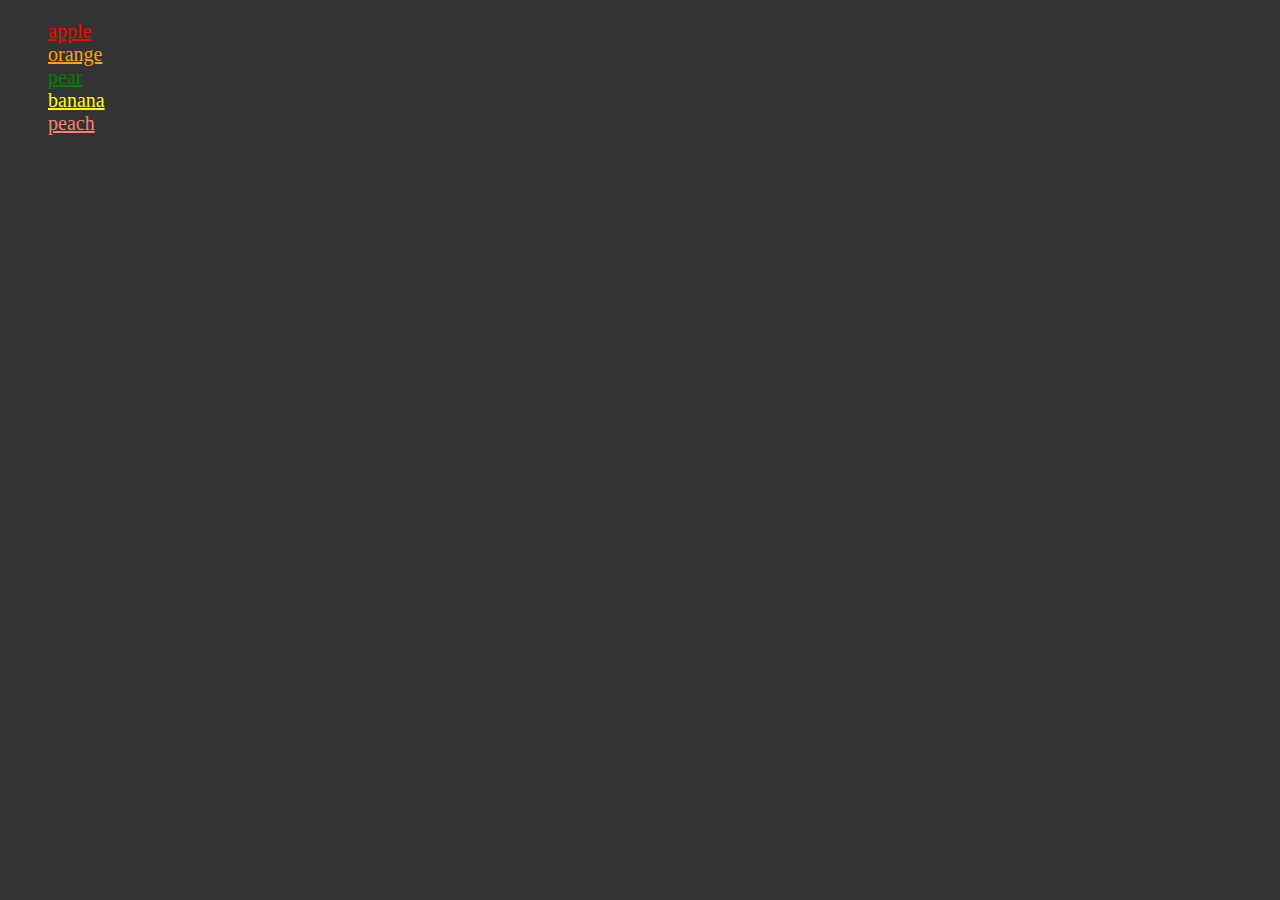
==== fruitpage/fruit.html @ 9c52f42b "-" ====
<!DOCTYPE html>
<html lang="en" dir="ltr">
  <head>
    <meta charset="utf-8">
    <title>Next-flix</title>
    <link rel = "stylesheet" type = "text/css" href = "css/fruit.css">
    <script
        src="https://code.jquery.com/jquery-3.5.1.min.js"
        integrity="sha256-9/aliU8dGd2tb6OSsuzixeV4y/faTqgFtohetphbbj0="
        crossorigin="anonymous"></script>
    <script src = "js/fruit.js" defer></script>
  </head>
  <body>
    <ul>
      <li><a id = 'apple' href="finalpage/final.html">apple</a></li>
      <li><a id = 'orange' href="finalpage/final.html">orange</a></li>
      <li><a id = 'pear' href="finalpage/final.html">pear</a></li>
      <li><a id = 'banana' href="finalpage/final.html">banana</a></li>
      <li><a id = 'peach' href="finalpage/final.html">peach</a></li>
    </ul>
  </body>
</html>
---- fruitpage/css/fruit.css ----
body {
  background-color: #333333;

}

ul {
  list-style: none;
  font-size: 20px;
}

#apple {
  color: red;

}

#orange {
  color: orange;

}

#pear {
  color: green;

}

#banana {
  color: yellow;


}

#peach {
  color: salmon;

}
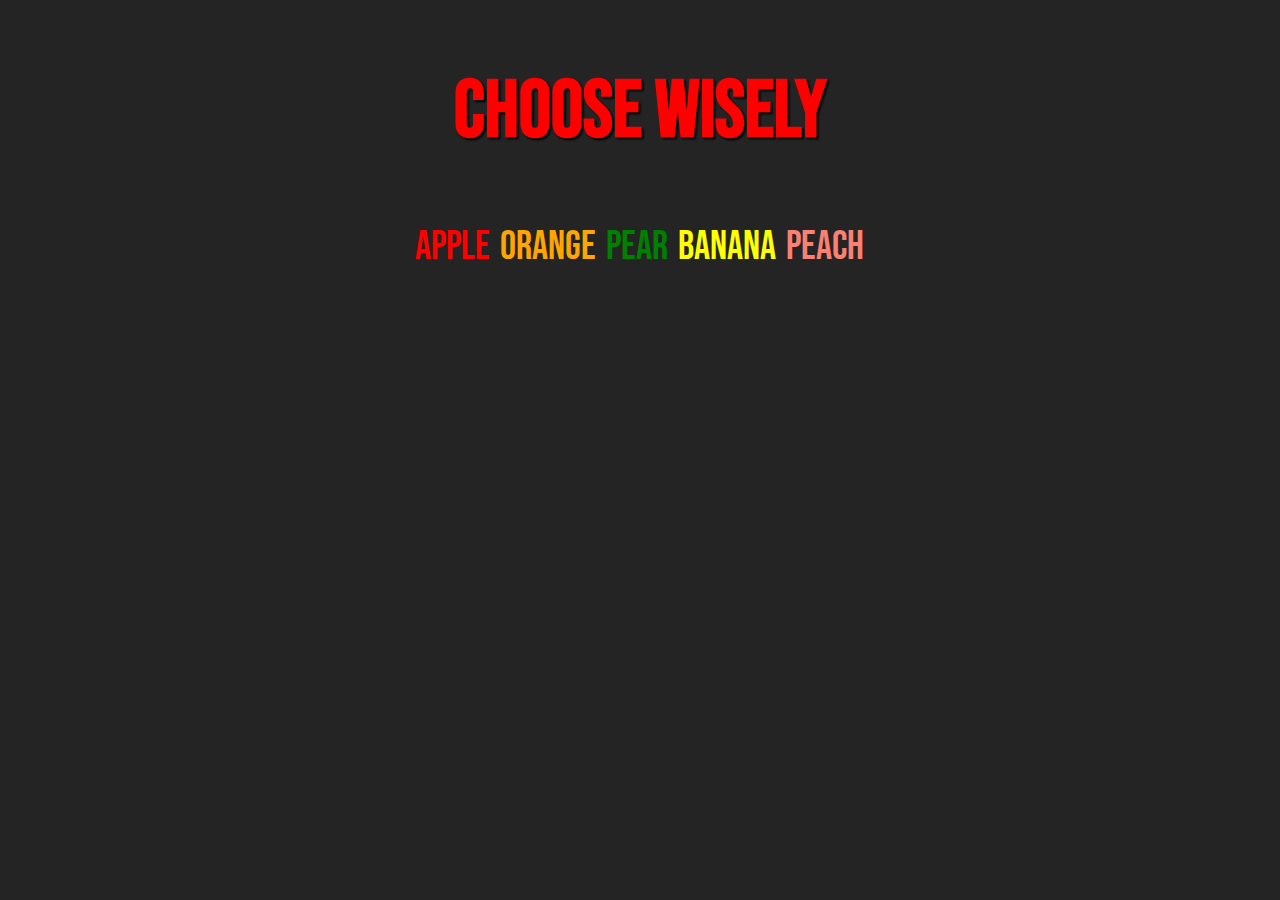
==== commit e82f2796: "-" ====
--- a/fruitpage/fruit.html
+++ b/fruitpage/fruit.html
@@ -3,20 +3,31 @@
   <head>
     <meta charset="utf-8">
     <title>Next-flix</title>
+
     <link rel = "stylesheet" type = "text/css" href = "css/fruit.css">
+    <link rel="preconnect" href="https://fonts.gstatic.com">
+    <link href="https://fonts.googleapis.com/css2?family=Bebas+Neue&family=Open+Sans&display=swap" rel="stylesheet">
+
     <script
         src="https://code.jquery.com/jquery-3.5.1.min.js"
         integrity="sha256-9/aliU8dGd2tb6OSsuzixeV4y/faTqgFtohetphbbj0="
         crossorigin="anonymous"></script>
     <script src = "js/fruit.js" defer></script>
+
   </head>
   <body>
+
+  <h1>Choose Wisely</h1>
+
+  <div id="fruitlist">
     <ul>
-      <li><a id = 'apple' href="finalpage/final.html">apple</a></li>
-      <li><a id = 'orange' href="finalpage/final.html">orange</a></li>
-      <li><a id = 'pear' href="finalpage/final.html">pear</a></li>
-      <li><a id = 'banana' href="finalpage/final.html">banana</a></li>
-      <li><a id = 'peach' href="finalpage/final.html">peach</a></li>
+      <li><a id = 'apple' href="finalpage/final.html">Apple </a></li>
+      <li><a id = 'orange' href="finalpage/final.html">Orange </a></li>
+      <li><a id = 'pear' href="finalpage/final.html">Pear </a></li>
+      <li><a id = 'banana' href="finalpage/final.html">Banana </a></li>
+      <li><a id = 'peach' href="finalpage/final.html">Peach </a></li>
     </ul>
+  </div>
+
   </body>
 </html>
--- a/fruitpage/css/fruit.css
+++ b/fruitpage/css/fruit.css
@@ -1,35 +1,76 @@
 body {
-  background-color: #333333;
+  background-color: #242424;
+
+}
+
+h1 {
+  font-family: 'Bebas Neue', cursive;
+  font-size: 80px;
+  color: #ff0000;
+  text-align: center;
+  padding: 10px;
+  text-shadow: 2px 2px 2px black;
+
 
 }
 
 ul {
   list-style: none;
-  font-size: 20px;
+  margin-left: 29%;
+
 }
 
 #apple {
   color: red;
+  display: inline;
+  font-family: "Bebas Neue", cursive;
+  font-size: 40px;
+  float: left;
+  text-decoration: none;
+  padding-right: 10px;
 
 }
 
 #orange {
   color: orange;
+  display: inline;
+  font-family: "Bebas Neue", cursive;
+  font-size: 40px;
+  float: left;
+  text-decoration: none;
+  padding-right: 10px;
 
 }
 
 #pear {
   color: green;
+  display: inline;
+  font-family: "Bebas Neue", cursive;
+  font-size: 40px;
+  float: left;
+  text-decoration: none;
+  padding-right: 10px;
 
 }
 
 #banana {
   color: yellow;
-
+  display: inline;
+  font-family: "Bebas Neue", cursive;
+  font-size: 40px;
+  float: left;
+  text-decoration: none;
+  padding-right: 10px;
 
 }
 
 #peach {
   color: salmon;
+  display: inline;
+  font-family: "Bebas Neue", cursive;
+  font-size: 40px;
+  float: left;
+  text-decoration: none;
+  padding-right: 10px;
 
 }
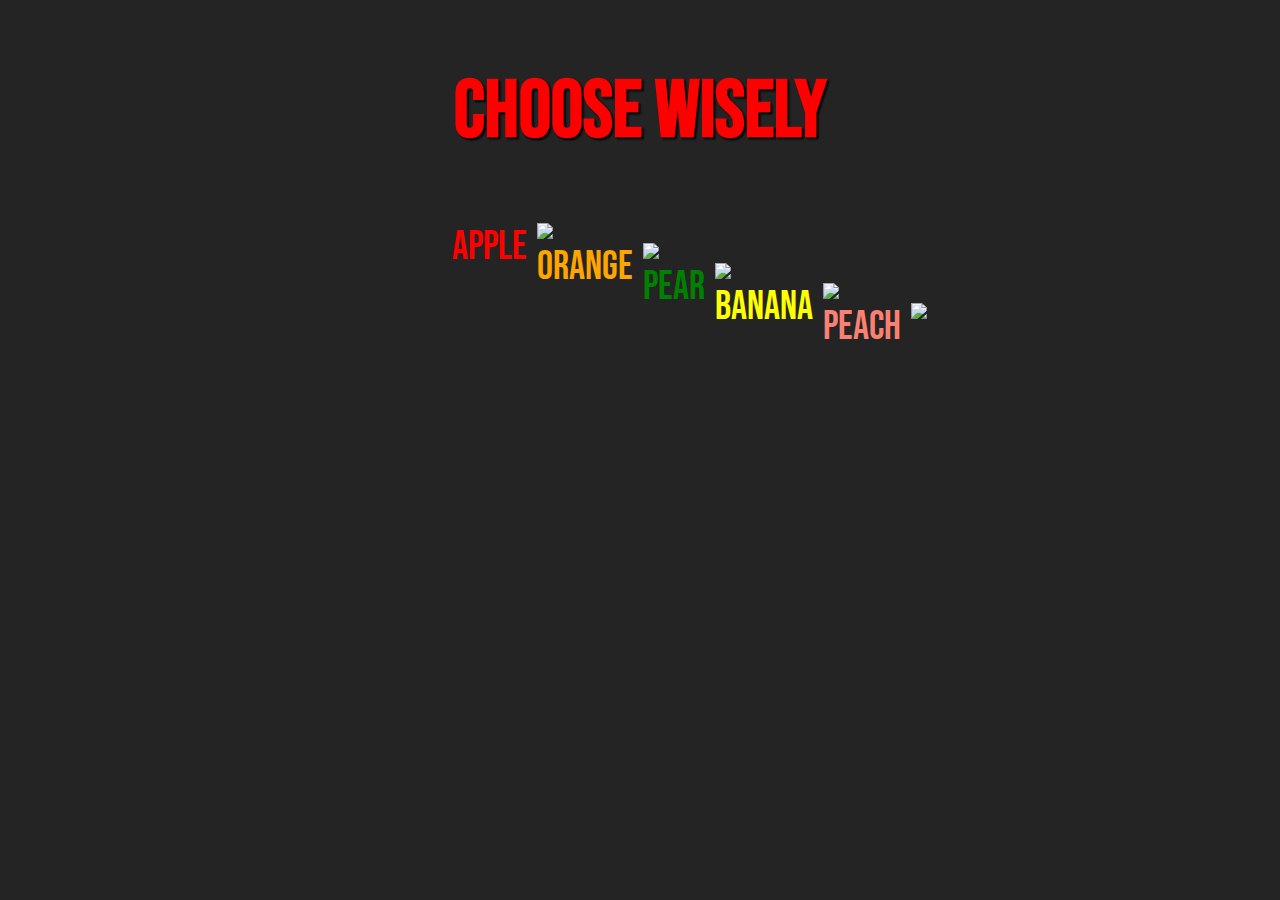
==== commit 1a814dfa: "-" ====
--- a/fruitpage/fruit.html
+++ b/fruitpage/fruit.html
@@ -21,11 +21,11 @@
 
   <div id="fruitlist">
     <ul>
-      <li><a id = 'apple' href="finalpage/final.html">Apple </a></li>
-      <li><a id = 'orange' href="finalpage/final.html">Orange </a></li>
-      <li><a id = 'pear' href="finalpage/final.html">Pear </a></li>
-      <li><a id = 'banana' href="finalpage/final.html">Banana </a></li>
-      <li><a id = 'peach' href="finalpage/final.html">Peach </a></li>
+      <li><img src = "img/apple.png"><a id = 'apple' href="finalpage/final.html">Apple </a></li>
+      <li><img src = "img/orange.png"><a id = 'orange' href="finalpage/final.html">Orange </a></li>
+      <li><img src = "img/pear.png"><a id = 'pear' href="finalpage/final.html">Pear </a></li>
+      <li><img src = "img/banana.png"><a id = 'banana' href="finalpage/final.html">Banana </a></li>
+      <li><img src = "img/peach.png"><a id = 'peach' href="finalpage/final.html">Peach </a></li>
     </ul>
   </div>
 
--- a/fruitpage/css/fruit.css
+++ b/fruitpage/css/fruit.css
@@ -16,7 +16,7 @@
 
 ul {
   list-style: none;
-  margin-left: 29%;
+  margin-left: 32%;
 
 }
 
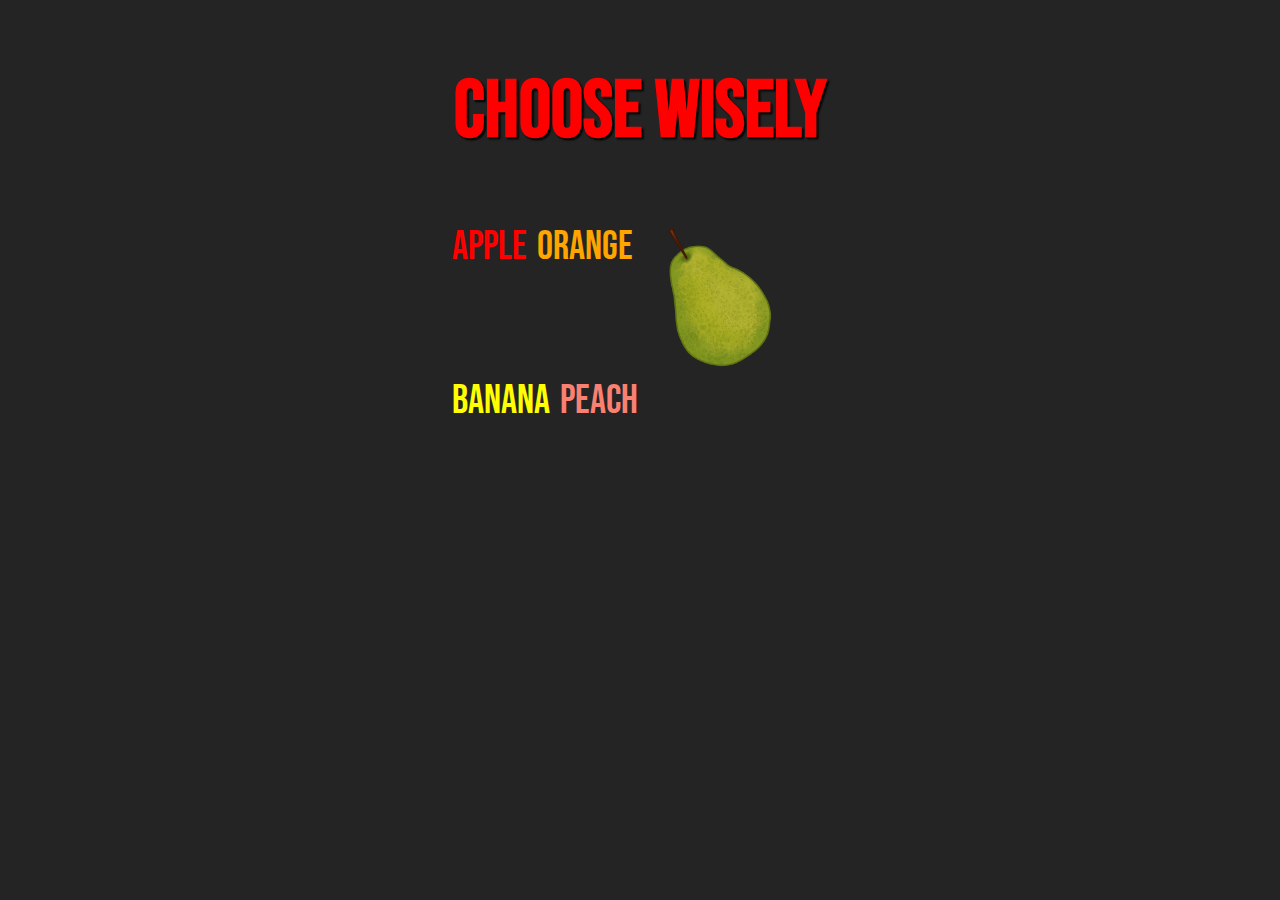
==== commit a1700c23: "-" ====
--- a/fruitpage/fruit.html
+++ b/fruitpage/fruit.html
@@ -21,11 +21,25 @@
 
   <div id="fruitlist">
     <ul>
-      <li><img src = "img/apple.png"><a id = 'apple' href="finalpage/final.html">Apple </a></li>
-      <li><img src = "img/orange.png"><a id = 'orange' href="finalpage/final.html">Orange </a></li>
-      <li><img src = "img/pear.png"><a id = 'pear' href="finalpage/final.html">Pear </a></li>
-      <li><img src = "img/banana.png"><a id = 'banana' href="finalpage/final.html">Banana </a></li>
-      <li><img src = "img/peach.png"><a id = 'peach' href="finalpage/final.html">Peach </a></li>
+      <li><!--<img src = "img/apple.png">--><a id = 'apple' href="finalpage/final.html">Apple </a></li>
+      <li><!--<img src = "img/orange.png">--><a id = 'orange' href="finalpage/final.html">Orange </a></li>
+      <!--<li><a href="finalpage/final.html">
+        <img alt="Apple" src="img/apple.png"
+        width="150" height="150"></a></li>-->
+      <!--<li><a href="finalpage/final.html">
+        <img alt="Orange" src="img/orange.png"
+        width="150" height="150"></a></li>-->
+      <li><a href="finalpage/final.html">
+        <img alt="Pear" src="img/pear.png"
+        width="150" height="150"></a></li>
+      <!--<li><a href="finalpage/final.html">
+        <img alt="Banana" src="img/banana.png"
+        width="150" height="150"></a></li>-->
+      <!--<li><a href="finalpage/final.html">
+        <img alt="Apple" src="img/apple.png"
+        width="150" height="150"></a></li>-->
+      <li><!--<img src = "img/banana.png">--><a id = 'banana' href="finalpage/final.html">Banana </a></li>
+      <li><!--<img src = "img/peach.png">--><a id = 'peach' href="finalpage/final.html">Peach </a></li>
     </ul>
   </div>
 
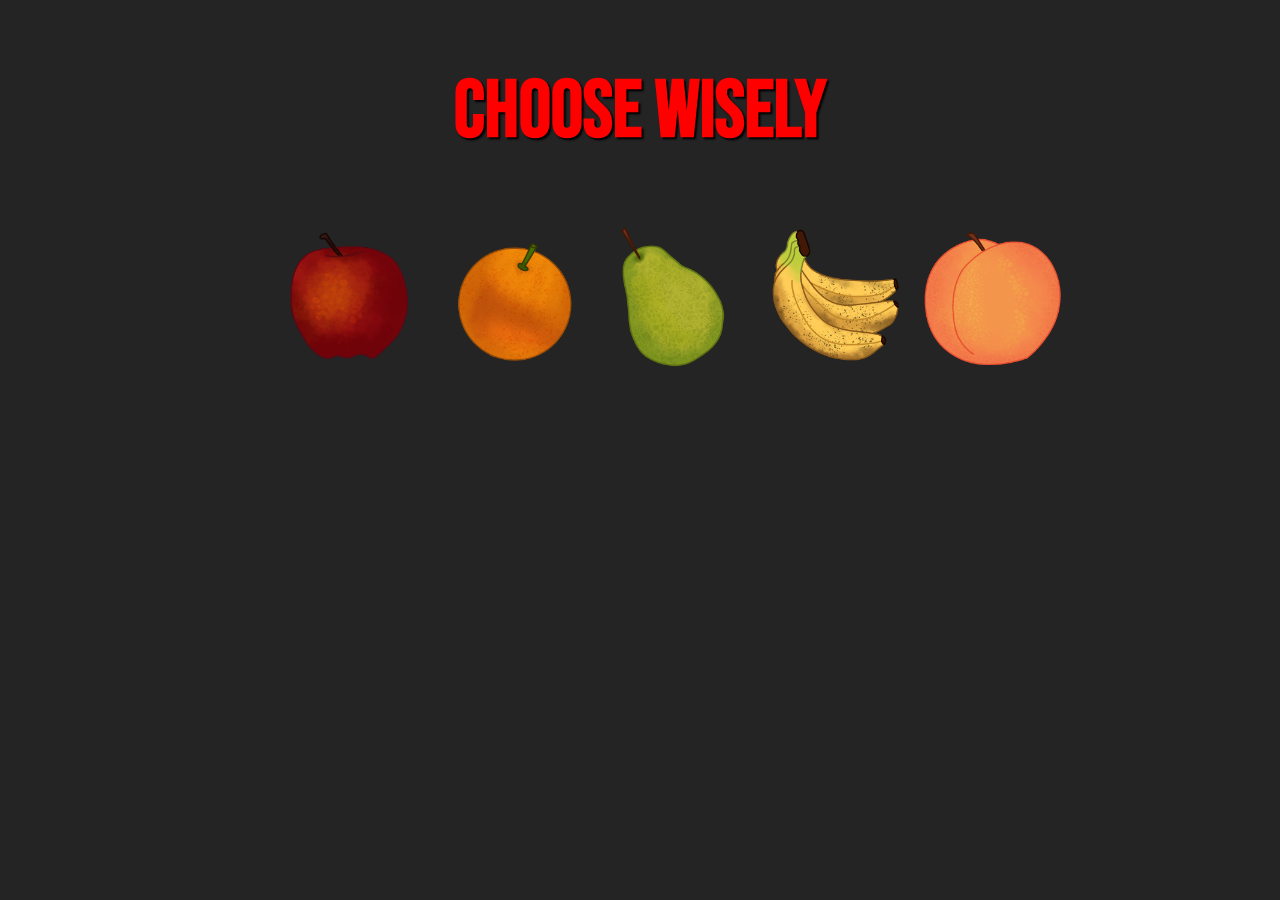
==== commit fb662d88: "-" ====
--- a/fruitpage/fruit.html
+++ b/fruitpage/fruit.html
@@ -21,25 +21,25 @@
 
   <div id="fruitlist">
     <ul>
-      <li><!--<img src = "img/apple.png">--><a id = 'apple' href="finalpage/final.html">Apple </a></li>
-      <li><!--<img src = "img/orange.png">--><a id = 'orange' href="finalpage/final.html">Orange </a></li>
-      <!--<li><a href="finalpage/final.html">
+      <!-- <li><a id = 'apple' href="finalpage/final.html">Apple </a></li>
+      <li><a id = 'orange' href="finalpage/final.html">Orange </a></li> -->
+      <li><a id="apple" href="finalpage/final.html">
         <img alt="Apple" src="img/apple.png"
-        width="150" height="150"></a></li>-->
-      <!--<li><a href="finalpage/final.html">
+        width="150" height="150"></a></li>
+      <li><a id="orange" href="finalpage/final.html">
         <img alt="Orange" src="img/orange.png"
-        width="150" height="150"></a></li>-->
-      <li><a href="finalpage/final.html">
+        width="150" height="150"></a></li>
+      <li><a id="pear" href="finalpage/final.html">
         <img alt="Pear" src="img/pear.png"
         width="150" height="150"></a></li>
-      <!--<li><a href="finalpage/final.html">
+      <li><a id="banana" href="finalpage/final.html">
         <img alt="Banana" src="img/banana.png"
-        width="150" height="150"></a></li>-->
-      <!--<li><a href="finalpage/final.html">
-        <img alt="Apple" src="img/apple.png"
-        width="150" height="150"></a></li>-->
-      <li><!--<img src = "img/banana.png">--><a id = 'banana' href="finalpage/final.html">Banana </a></li>
-      <li><!--<img src = "img/peach.png">--><a id = 'peach' href="finalpage/final.html">Peach </a></li>
+        width="150" height="150"></a></li>
+      <li><a id="peach" href="finalpage/final.html">
+        <img alt="Peach" src="img/peach.png"
+        width="150" height="150"></a></li>
+      <!-- <li><a id = 'banana' href="finalpage/final.html">Banana </a></li>
+      <li><a id = 'peach' href="finalpage/final.html">Peach </a></li> -->
     </ul>
   </div>
 
--- a/fruitpage/css/fruit.css
+++ b/fruitpage/css/fruit.css
@@ -16,7 +16,7 @@
 
 ul {
   list-style: none;
-  margin-left: 32%;
+  margin-left: 18%;
 
 }
 
@@ -28,6 +28,8 @@
   float: left;
   text-decoration: none;
   padding-right: 10px;
+  background-image: url();
+  background-size: auto;
 
 }
 
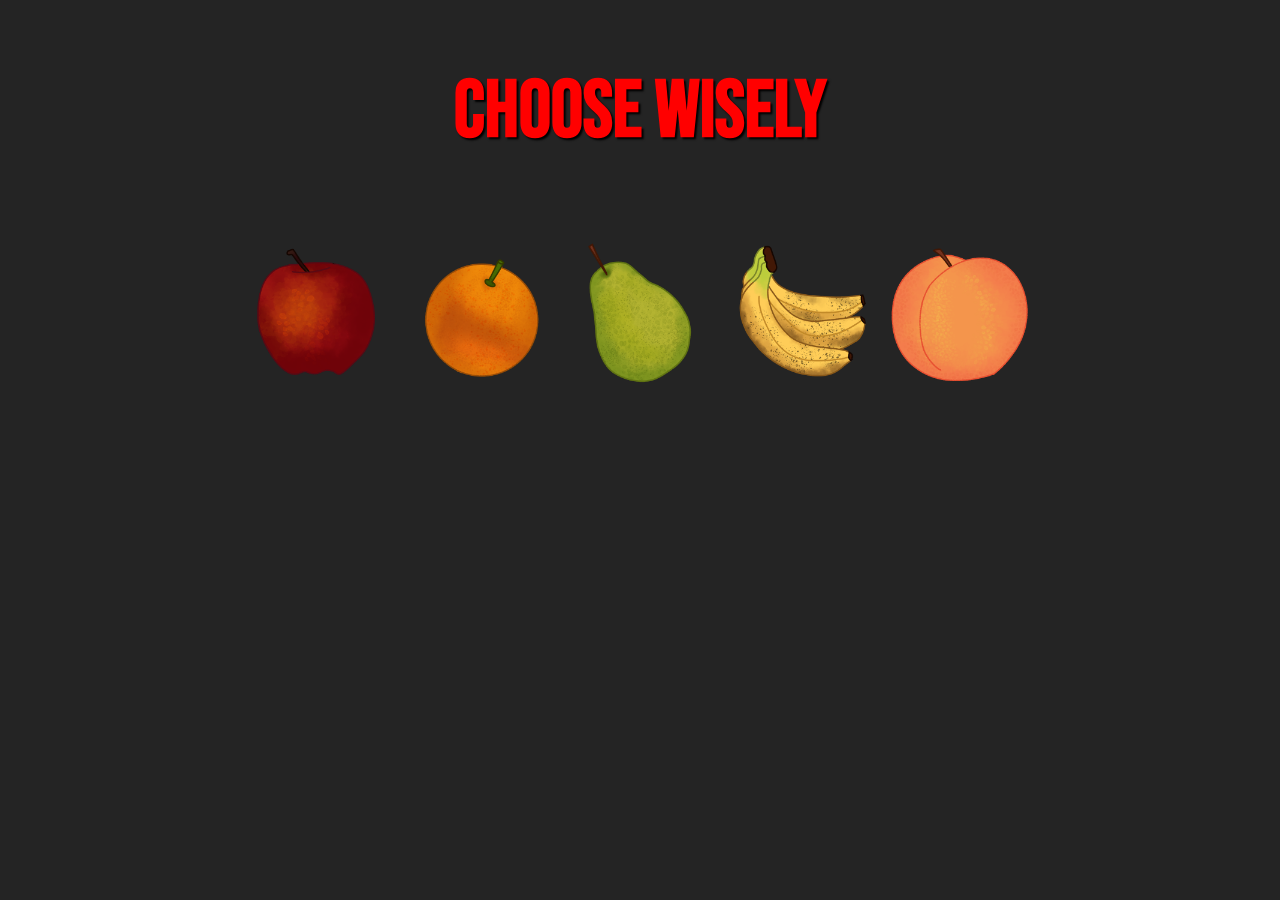
==== commit 3c051a97: "-" ====
--- a/fruitpage/fruit.html
+++ b/fruitpage/fruit.html
@@ -19,27 +19,23 @@
 
   <h1>Choose Wisely</h1>
 
-  <div id="fruitlist">
+  <div id="content">
     <ul>
-      <!-- <li><a id = 'apple' href="finalpage/final.html">Apple </a></li>
-      <li><a id = 'orange' href="finalpage/final.html">Orange </a></li> -->
-      <li><a id="apple" href="finalpage/final.html">
+      <li><a id="apple" class="icon" href="veggiepage/veggie.html">
         <img alt="Apple" src="img/apple.png"
         width="150" height="150"></a></li>
-      <li><a id="orange" href="finalpage/final.html">
+      <li><a id="orange" class="icon" href="treatspage/treats.html">
         <img alt="Orange" src="img/orange.png"
         width="150" height="150"></a></li>
-      <li><a id="pear" href="finalpage/final.html">
+      <li><a id="pear" class="icon" href="petspage/pets.html">
         <img alt="Pear" src="img/pear.png"
         width="150" height="150"></a></li>
-      <li><a id="banana" href="finalpage/final.html">
+      <li><a id="banana" class="icon" href="plantspage/plants.html">
         <img alt="Banana" src="img/banana.png"
         width="150" height="150"></a></li>
-      <li><a id="peach" href="finalpage/final.html">
+      <li><a id="peach" class="icon" href="planetspage/planets.html">
         <img alt="Peach" src="img/peach.png"
         width="150" height="150"></a></li>
-      <!-- <li><a id = 'banana' href="finalpage/final.html">Banana </a></li>
-      <li><a id = 'peach' href="finalpage/final.html">Peach </a></li> -->
     </ul>
   </div>
 
--- a/fruitpage/css/fruit.css
+++ b/fruitpage/css/fruit.css
@@ -16,8 +16,20 @@
 
 ul {
   list-style: none;
-  margin-left: 18%;
+  margin-left: 15%;
 
+}
+
+#content {
+  display: inline;
+  float: left;
+  justify-content: center;
+  align-items: center;
+  width: 1300px;
+}
+
+.icon img:hover {
+  transform: scale(1.09);
 }
 
 #apple {
